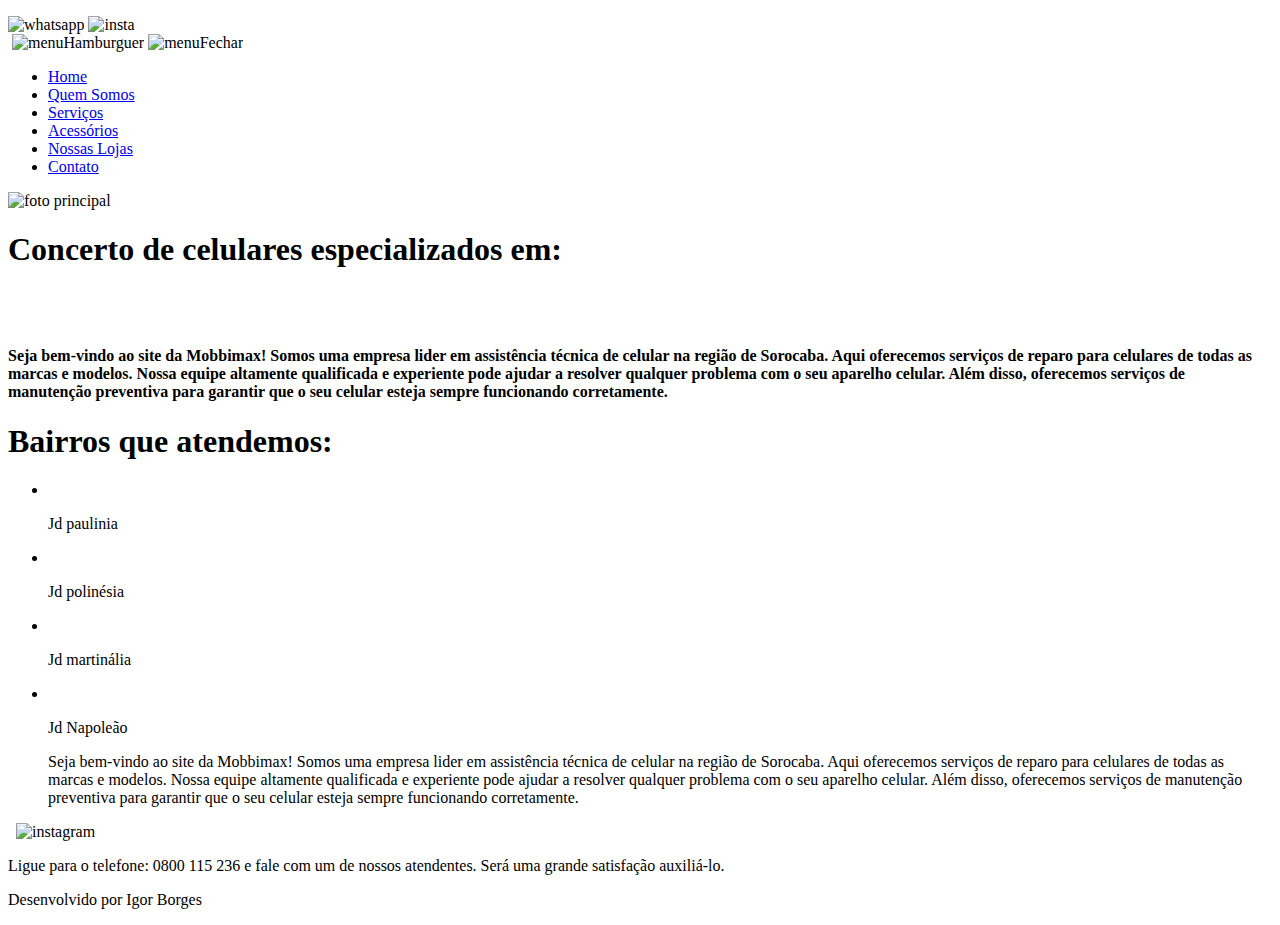
==== index.html @ 1e5662fc "Add files via upload" ====
<!DOCTYPE html>
<html lang="en">

<head>
    <meta charset="UTF-8">
    <meta name="viewport" content="width=device-width, initial-scale=1.0">
    <link rel="preconnect" href="https://fonts.googleapis.com">
    <link rel="preconnect" href="https://fonts.gstatic.com" crossorigin>
    <link
        href="https://fonts.googleapis.com/css2?family=Roboto:ital,wght@0,100;0,300;0,400;0,500;0,700;0,900;1,100;1,300;1,400;1,500;1,700;1,900&display=swap"
        rel="stylesheet">
    <title>Mobbimax - A Assistencia Tecnica de Sorocaba</title>
    <link rel="stylesheet" href="CSS/style.css">
    <script src="JS/script.js"></script>
</head>

<body onload="verificarLarguraDaPagina()">
    <div class="primeiro">
        <p></p>
        <img src="Imagens/pngtree-whatsapp-icon-png-image_6315990.png" alt="whatsapp" class="whatsapp">
        <img src="Imagens/instagram.png" id="instaa" alt="insta">
    </div>
    <div id="conteiner">
        <header>
            <a href="index.html"><img src="Imagens/logo-mobbimax.jpg" class="logo" alt=""></a>
            <img src="Imagens/menu.png" id="menuHamburguer" class="menu" onclick="menuHam()" alt="menuHamburguer">
            <img src="Imagens/fechar.png" class="fechar" id="menuFechar" onclick="saiMenu()" alt="menuFechar">

            <div id="centralizarMenu">
                <nav id="menu">
                    <ul class="roboto-light-italic">
                        <li><a href="index.html">Home</li></a>
                        <li><a href="quem-somos.html">Quem Somos</li></a>
                        <li><a href="serviços.html">Serviços</li></a>
                        <li><a href="acessorios.html">Acessórios</li></a>
                        <li><a href="nossas-lojas.html">Nossas Lojas</li></a>
                        <li><a href="contato.html">Contato</li></a>
                    </ul>
                </nav>
            </div>

        </header>
        <main>
            <img src="Imagens/Pagina-home.jpg" alt="foto principal">

            <article>
                <h1 id="titulomain" class="roboto-bold">Concerto de celulares especializados em:</h1>
                <img class="marcasjpg" src="Imagens/marcas.jpg" alt="">
                <img src="Imagens/marcas2.png" class="marcas2" alt="">

            </article>

            <section class="section1">
                <img class="imagemHome3" src="Imagens/destaque-home3.jpg" alt="">
                <h4 id="tituloSection" class="roboto-light-italic">Seja bem-vindo ao site da Mobbimax! Somos uma empresa lider em
                    assistência técnica de celular na
                    região de Sorocaba. Aqui oferecemos serviços de reparo para celulares de todas as marcas e
                    modelos. Nossa equipe altamente qualificada e experiente pode ajudar a resolver qualquer
                    problema com o seu aparelho celular. Além disso, oferecemos serviços de manutenção preventiva
                    para garantir que o seu celular esteja sempre funcionando corretamente.
                </h4>
            </section>

            <section class="section2">
                <h1 id="bairros" class="roboto-bold">Bairros que atendemos:</h1>
                <ul>
                    <li class="bairros"><img src="Imagens/mapa.png" class="map" alt="">
                        <p class="roboto-light-italic">Jd paulinia</p>
                    </li>
                    <li class="bairros"><img src="Imagens/mapa.png" class="map" alt="">
                        <p class="roboto-light-italic">Jd polinésia</p>
                    </li>
                    <li class="bairros"><img src="Imagens/mapa.png" class="map" alt="">
                        <p class="roboto-light-italic">Jd martinália</p>
                    </li>
                    <li class="bairros"><img src="Imagens/mapa.png" class="map" alt="">
                        <p class="roboto-light-italic">Jd Napoleão</p>
                    </li>

                    <p id="title" class="roboto-light-italic">Seja bem-vindo ao site da Mobbimax! Somos uma empresa lider em
                        assistência técnica de celular na região de Sorocaba. Aqui oferecemos serviços de reparo para
                        celulares de todas as marcas e modelos. Nossa equipe altamente qualificada e experiente pode
                        ajudar a resolver qualquer problema com o seu aparelho celular. Além disso, oferecemos serviços
                        de manutenção preventiva para garantir que o seu celular esteja sempre funcionando corretamente.

                    </p>

                </ul>
            </section>
        </main>
        <footer>
            <img src="Imagens/logo-mobbimax.jpg" alt="">
            <img src="Imagens/face.jpg" class="facebook" alt="">
            <img src="Imagens/instagram.png" class="insta" alt="instagram">
            <p class="roboto-light-italic">Ligue para o telefone: 0800 115 236 e fale com um de nossos atendentes. Será uma grande satisfação auxiliá-lo.
            </p>
            <p class="desenvolvido">Desenvolvido por Igor Borges</p>
        </footer>

</body>

</html>
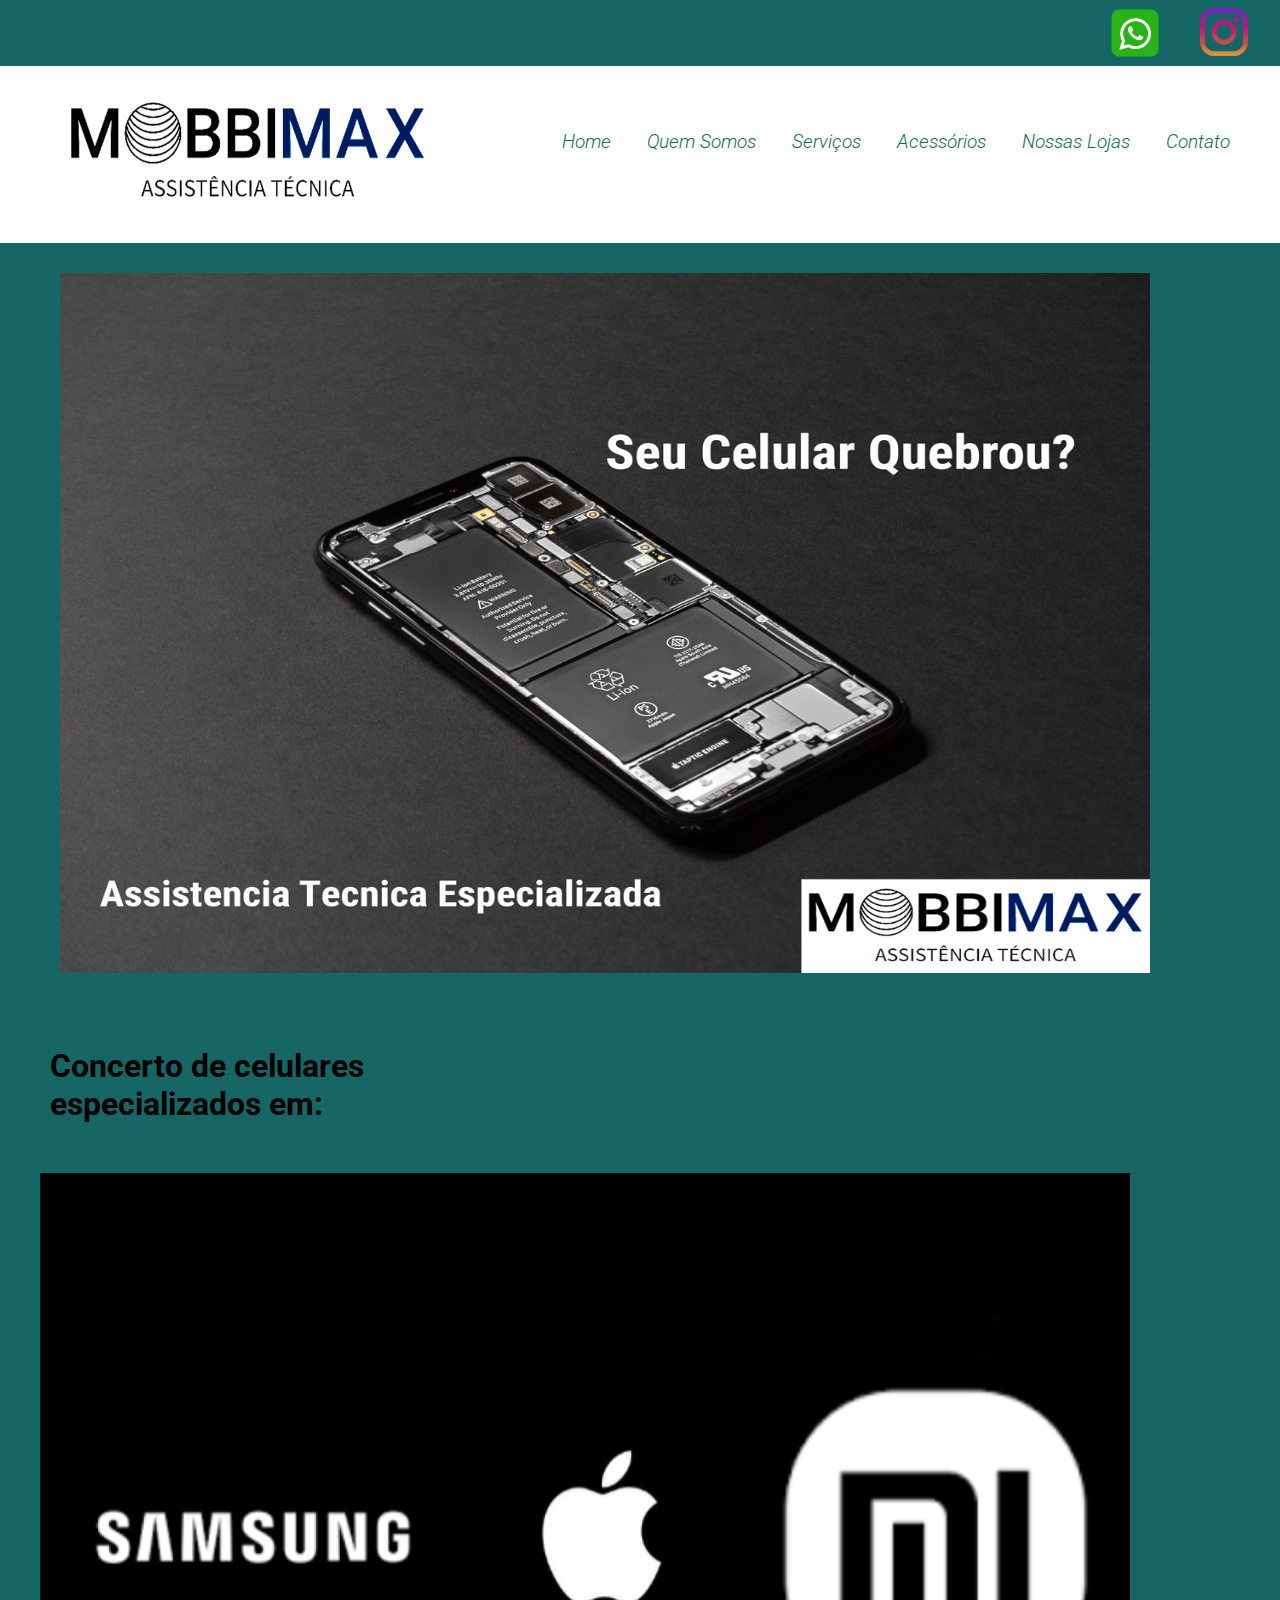
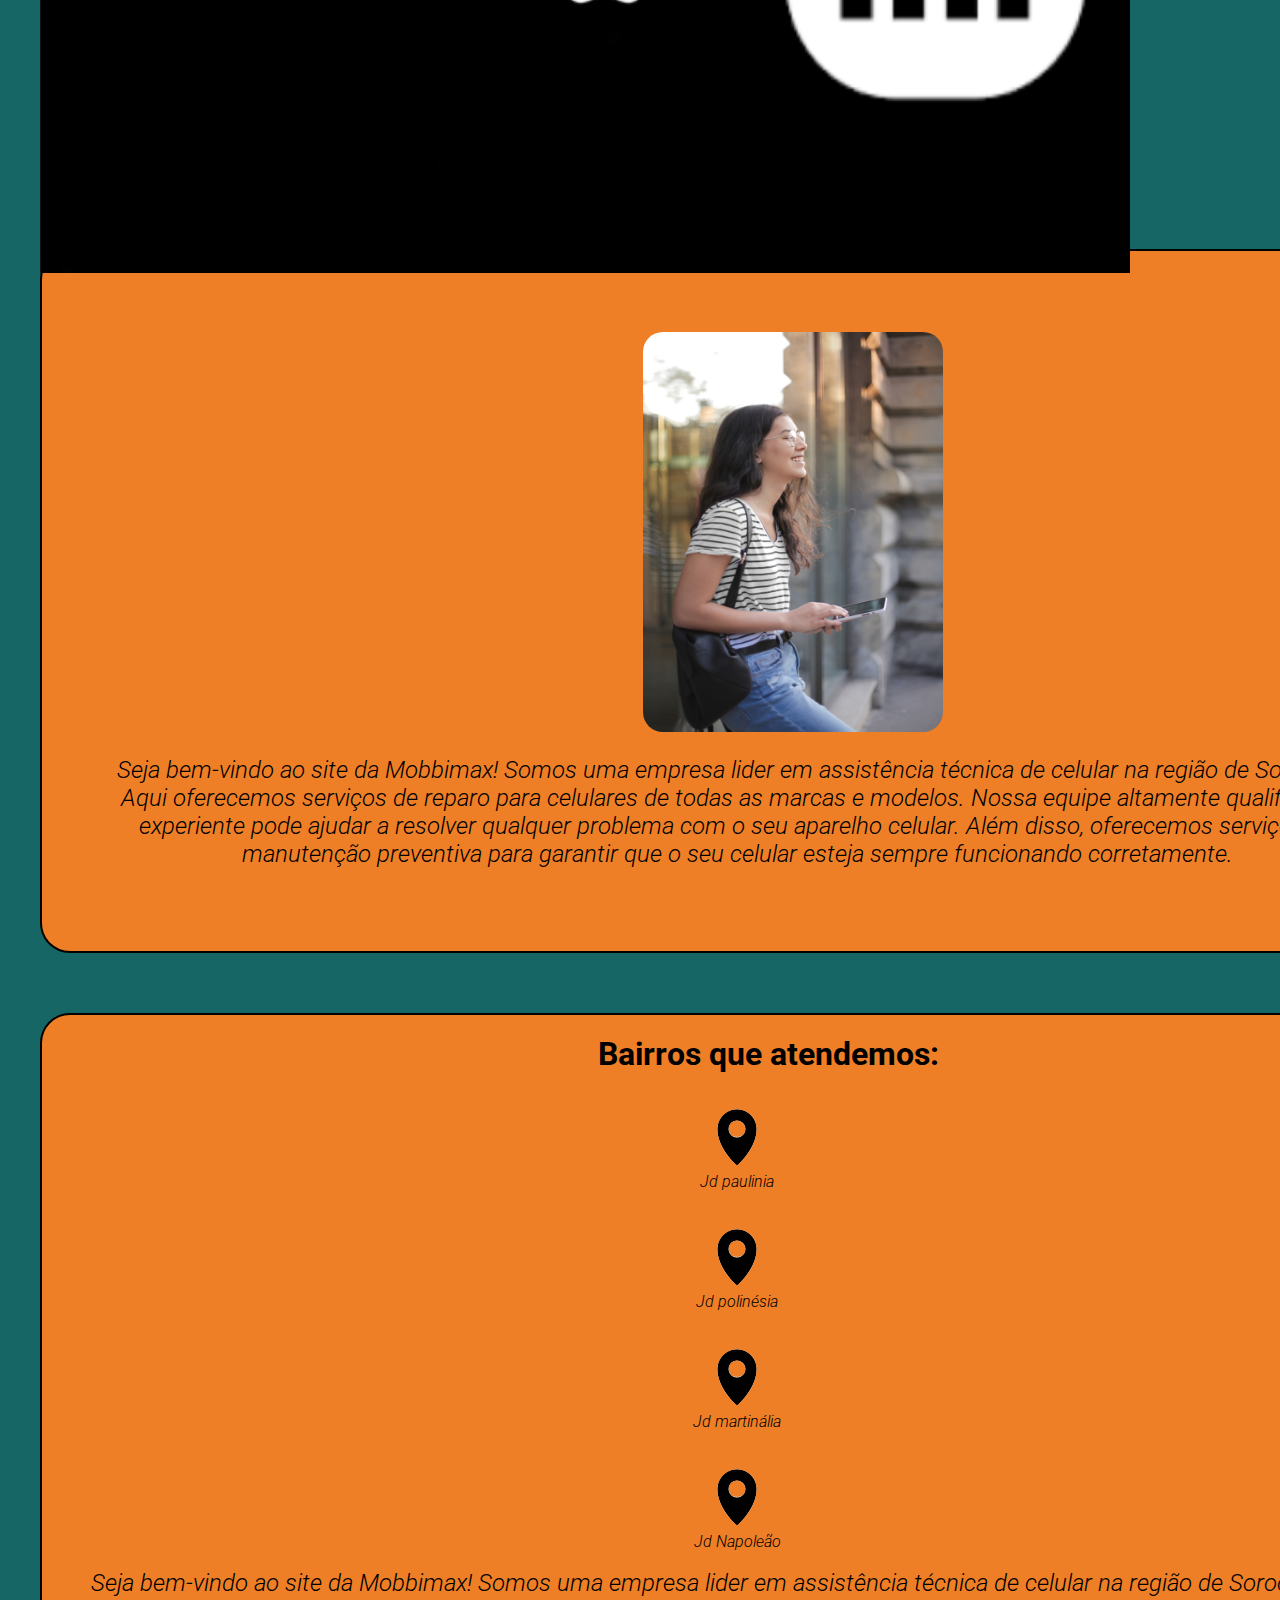
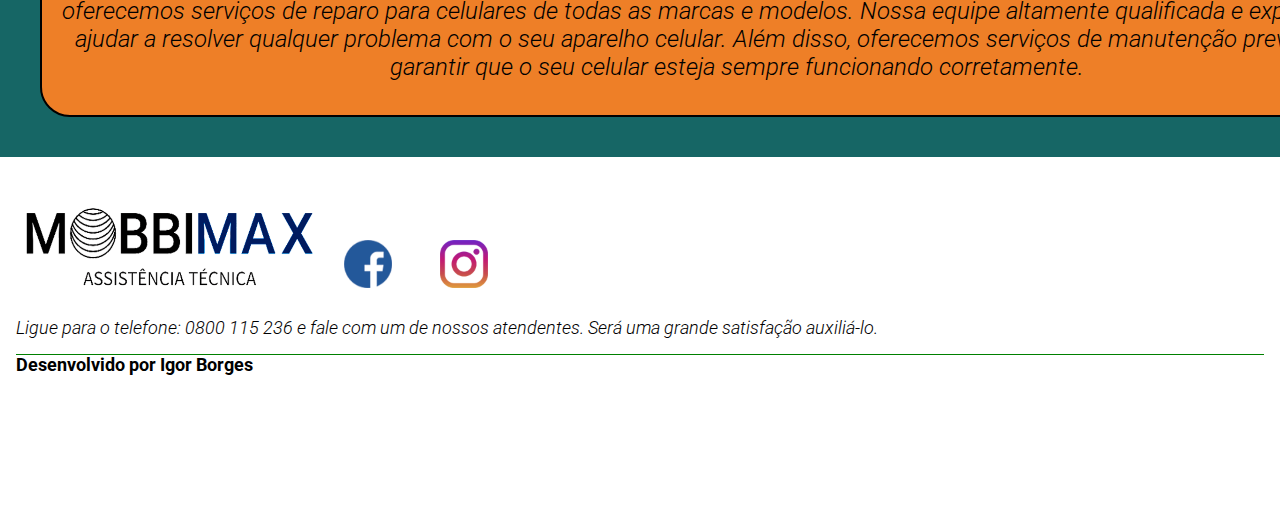
==== commit 777aff3a: "Update index.html" ====
--- a/index.html
+++ b/index.html
@@ -31,7 +31,7 @@
                     <ul class="roboto-light-italic">
                         <li><a href="index.html">Home</li></a>
                         <li><a href="quem-somos.html">Quem Somos</li></a>
-                        <li><a href="serviços.html">Serviços</li></a>
+                        <li><a href="servicos.html">Serviços</li></a>
                         <li><a href="acessorios.html">Acessórios</li></a>
                         <li><a href="nossas-lojas.html">Nossas Lojas</li></a>
                         <li><a href="contato.html">Contato</li></a>
@@ -99,4 +99,4 @@
 
 </body>
 
-</html>+</html>
--- a/CSS/style.css
+++ b/CSS/style.css
@@ -0,0 +1,1187 @@
+/*Modo MOBILE*/
+
+* {
+    margin: 0;
+    padding: 0;
+}
+
+/*FONTES*/
+/*FONTES*/
+/*FONTES*/
+/*FONTES*/
+
+.roboto-bold {
+    font-family: "Roboto", sans-serif;
+    font-weight: 700;
+    font-style: normal;
+}
+
+.roboto-italic {
+    font-family: "Roboto", sans-serif;
+    font-weight: 100;
+    font-style: italic;
+}
+
+.roboto-light-italic {
+    font-family: "Roboto", sans-serif;
+    font-weight: 300;
+    font-style: italic;
+}
+
+/*FONTES*/
+/*FONTES*/
+/*FONTES*/
+/*FONTES*/
+
+
+body {
+    background-color: #166665;
+}
+
+.primeiro {
+    display: none;
+}
+
+header {
+    width: 610px;
+    height: 100px;
+    margin-left: none;
+    background-color: rgb(255, 255, 255);
+    text-align: center;
+    position: sticky;
+    top: 0;
+
+}
+
+header>a>img {
+    width: 135px;
+    height: 41px;
+    margin-left: 16px;
+    margin-top: 24px;
+
+}
+
+
+.menu {
+    width: 28px;
+    height: 28px;
+    position: fixed;
+    right: 0;
+    top: 0;
+    margin-right: 16px;
+    margin-top: 24px;
+    cursor: pointer;
+}
+
+#menu>ul>li>a {
+    color: #166665;
+    text-decoration: none;
+}
+
+.fechar {
+    position: fixed;
+    right: 0;
+    top: 0;
+    margin-right: 16px;
+    margin-top: 24px;
+    width: 28px;
+    height: 28px;
+    cursor: pointer;
+    display: none;
+}
+
+
+ul {
+    list-style-type: none;
+    display: flex;
+    flex-direction: column;
+    padding: 16px;
+
+
+}
+
+nav {
+    background-color: #166665;
+    border-radius: 20px;
+    margin-left: 8px;
+    margin-right: 16px;
+    margin-top: 30px;
+    display: none;
+
+}
+
+li {
+    border-radius: 20px;
+    padding: 16px;
+    margin: 2px;
+    background-color: #EE7F27;
+    cursor: pointer;
+
+
+
+}
+
+
+main>img {
+    margin-top: 20px;
+    width: 500px;
+    height: 404px;
+    margin-left: 60px;
+
+}
+
+article {
+    margin-top: 50px;
+    width: 500px;
+    height: 762px;
+    border-radius: 30px;
+}
+
+article>h1 {
+    margin-left: 60px;
+    padding-top: 20px;
+    margin-bottom: 20px;
+}
+
+article>img {
+
+    width: 600px;
+    height: 500px;
+    margin-top: 50px;
+}
+
+.imagemHome2 {
+    display: inline;
+}
+
+.imagemHome3 {
+    width: 300px;
+    height: 300px;
+    border-radius: 20px;
+
+}
+
+.marcas2 {
+    display: none;
+}
+
+section {
+    margin-top: 50px;
+    margin-bottom: 40px;
+    width: 600px;
+    height: 762px;
+    border-radius: 30px;
+    background-color: #EE7F27;
+    border: solid 2px black;
+
+}
+
+section>img {
+    width: 600px;
+    height: 400px;
+    border-radius: 20px;
+    margin-left: 141px;
+    margin-top: 81px;
+}
+
+section>h4 {
+    margin-top: 20px;
+    margin-left: 63px;
+    margin-right: 63px;
+    font-size: 1rem;
+}
+
+#bairros {
+    margin-left: 63px;
+    margin-top: 20px;
+}
+
+.section2>ul {
+    display: flex;
+    justify-content: center;
+}
+
+footer {
+    width: 610px;
+    height: 200px;
+    background-color: rgb(255, 255, 255);
+
+}
+
+footer>img {
+    width: 135px;
+    height: 41px;
+    margin-left: 16px;
+    margin-top: 41px;
+}
+
+.facebook {
+    width: 23px;
+    height: 23px;
+    margin-bottom: 10px;
+    cursor: pointer;
+
+}
+
+.insta {
+    width: 23px;
+    height: 23px;
+    margin-bottom: 10px;
+    cursor: pointer;
+}
+
+footer>p {
+    margin-top: 16px;
+    margin-left: 16px;
+    margin-right: 16px;
+    font-size: 1.1rem;
+}
+
+.desenvolvido {
+    border-top: 1px solid green;
+    font-family: "Roboto", sans-serif;
+    font-weight: 700;
+    font-style: normal;
+}
+
+
+
+/*PAGINA CONTATO*/
+/*PAGINA CONTATO*/
+/*PAGINA CONTATO*/
+/*PAGINA CONTATO*/
+/*PAGINA CONTATO*/
+/*PAGINA CONTATO*/
+/*PAGINA CONTATO*/
+/*PAGINA CONTATO*/
+
+
+.formContato {
+    display: flex;
+    flex-direction: column;
+}
+
+.formContato>input {
+    width: 286px;
+    height: 25px;
+    border-radius: 24px;
+    margin-left: 8px;
+}
+
+.formContato>label {
+    margin-left: 8px;
+    margin-top: 8px;
+    margin-bottom: 8px;
+}
+
+
+.enviar {
+    width: 286px;
+    height: 25px;
+    border-radius: 24px;
+    margin-top: 20px;
+    background-color: #EE7F27;
+    margin-left: 8px;
+}
+
+.enviar:hover {
+    background-color: aqua;
+
+}
+
+.tituloss {
+    margin-left: 16px;
+    padding: 8px;
+    
+}
+
+/*ACESSÓRIOS*/
+/*ACESSÓRIOS*/
+/*ACESSÓRIOS*/
+/*ACESSÓRIOS*/
+/*ACESSÓRIOS*/
+/*ACESSÓRIOS*/
+/*ACESSÓRIOS*/
+/*ACESSÓRIOS*/
+/*ACESSÓRIOS*/
+/*ACESSÓRIOS*/
+/*ACESSÓRIOS*/
+/*ACESSÓRIOS*/
+/*ACESSÓRIOS*/
+/*ACESSÓRIOS*/
+/*ACESSÓRIOS*/
+/*ACESSÓRIOS*/
+/*ACESSÓRIOS*/
+/*ACESSÓRIOS*/
+/*ACESSÓRIOS*/
+
+#tituloAcessorios {
+    margin-left: 63px;
+    margin-top: 20px;
+}
+
+.nossosAcessorios {
+    width: 402px;
+    height: 530px;
+    background-color: #EE7F27;
+    margin-left: 63px;
+    padding: 16px;
+    border-radius: 20px;
+    border: solid 2px black;
+
+}
+
+.listaAcessorios {
+    background: none;
+    list-style-type: circle;
+}
+
+#tituloAcessorios2 {
+    margin-left: 63px;
+    margin-top: 20px;
+}
+
+.nossosAcessorios2 {
+    margin-left: 63px;
+    background-color: #166665;
+}
+
+.nossosAcessorios2>img {
+    width: 244px;
+    height: 183px;
+    margin-top: 20px;
+    border-radius: 40px;
+
+}
+
+.saibamais {
+    width: 151px;
+    height: 33px;
+    margin-bottom: 8px;
+    margin-top: 20px;
+    background-color: #EE7F27;
+    border-radius: 16px;
+    text-align: center;
+    text-decoration: underline;
+    cursor: pointer;
+}
+
+.saibamais2{
+    width: 151px;
+    height: 33px;
+    margin-bottom: 8px;
+    margin-top: 20px;
+    background-color: #EE7F27;
+    border-radius: 16px;
+    text-align: center;
+    text-decoration: underline;
+    cursor: pointer;
+}
+
+.saibamais>p {
+    padding: 8px;
+}
+
+.saibamais2>p {
+    padding: 8px;
+}
+
+.nossosAcessorios3 {
+    margin-left: 63px;
+}
+
+.nossosAcessorios3>img {
+    width: 244px;
+    height: 183px;
+    margin-top: 20px;
+    border-radius: 40px;
+}
+
+#tituloAcessorios3 {
+    margin-top: 20px;
+}
+
+.nossosAcessorios4 {
+    margin-left: 63px;
+}
+
+#tituloAcessorios4 {
+    margin-top: 20px;
+}
+
+.nossosAcessorios4>img {
+    width: 244px;
+    height: 183px;
+    margin-top: 20px;
+    border-radius: 40px;
+}
+
+.nossosAcessorios5 {
+    margin-left: 63px;
+}
+
+.nossosAcessorios5>img {
+    width: 244px;
+    height: 183px;
+    margin-top: 20px;
+    border-radius: 40px;
+}
+
+#titulosAcessorios5 {
+    margin-top: 20px;
+}
+
+/*NOSSAS LOJAS */
+/*NOSSAS LOJAS */
+/*NOSSAS LOJAS */
+/*NOSSAS LOJAS */
+/*NOSSAS LOJAS */
+/*NOSSAS LOJAS */
+/*NOSSAS LOJAS */
+/*NOSSAS LOJAS */
+/*NOSSAS LOJAS */
+/*NOSSAS LOJAS */
+/*NOSSAS LOJAS */
+/*NOSSAS LOJAS */
+/*NOSSAS LOJAS */
+/*NOSSAS LOJAS */
+/*NOSSAS LOJAS */
+/*NOSSAS LOJAS */
+/*NOSSAS LOJAS */
+/*NOSSAS LOJAS */
+/*NOSSAS LOJAS */
+/*NOSSAS LOJAS */
+/*NOSSAS LOJAS */
+/*NOSSAS LOJAS */
+/*NOSSAS LOJAS */
+/*NOSSAS LOJAS */
+
+#tituloNossasLojas {
+    margin-top: 20px;
+    margin-left: 63px;
+    margin-bottom: 20px;
+    color: #EE7F27;
+}
+
+.mapas {
+    width: 370px;
+    height: 160px;
+    border-radius: 40px;
+    margin-left: 63px;
+}
+
+.mapa2{
+    width: 370px;
+    height: 160px;
+    border-radius: 40px;
+    margin-left: 63px;
+}
+
+#tituloLoja1 {
+    margin-left: 63px;
+    margin-bottom: 20px;
+    font-size: 1rem;
+}
+
+#tituloloja2 {
+    margin-top: 20px;
+    margin-left: 63px;
+    margin-bottom: 20px;
+    font-size: 1rem;
+}
+
+#tituloloja3 {
+
+    margin-top: 20px;
+    margin-left: 63px;
+    margin-bottom: 20px;
+    font-size: 1rem;
+
+
+}
+
+#tituloloja4 {
+    margin-top: 20px;
+    margin-left: 63px;
+    margin-bottom: 20px;
+    font-size: 1rem;
+}
+
+#tituloloja5 {
+    margin-top: 20px;
+    margin-left: 63px;
+    margin-bottom: 20px;
+    font-size: 1rem;
+}
+
+
+.loja1e2 {
+    display: none;
+}
+
+
+
+/*NOSSOS SERVIÇOS*/
+/*NOSSOS SERVIÇOS*/
+/*NOSSOS SERVIÇOS*/
+/*NOSSOS SERVIÇOS*/
+/*NOSSOS SERVIÇOS*/
+/*NOSSOS SERVIÇOS*/
+/*NOSSOS SERVIÇOS*/
+/*NOSSOS SERVIÇOS*/
+/*NOSSOS SERVIÇOS*/
+/*NOSSOS SERVIÇOS*/
+/*NOSSOS SERVIÇOS*/
+/*NOSSOS SERVIÇOS*/
+/*NOSSOS SERVIÇOS*/
+/*NOSSOS SERVIÇOS*/
+/*NOSSOS SERVIÇOS*/
+/*NOSSOS SERVIÇOS*/
+/*NOSSOS SERVIÇOS*/
+
+
+#tituloNossosServicos {
+    margin-top: 20px;
+    margin-left: 63px;
+    color: #EE7F27;
+}
+
+.nossosservicos {
+    width: 394px;
+    height: 700px;
+    background-color: #EE7F27;
+    margin-left: 63px;
+    padding: 16px;
+    border-radius: 20px;
+    border: solid 2px black;
+}
+
+#nossosServicosParagrafo {
+    margin-top: 8px;
+    margin-left: 30px;
+}
+
+.tiraCor {
+    background: none;
+    list-style-type: circle;
+
+}
+
+#tituloAssistenciaTecnica {
+    margin-top: 20px;
+}
+
+.fotoAssistenciaTecnica {
+    width: 270px;
+    height: 180px;
+    border-radius: 40px;
+    margin-top: 20px;
+}
+
+.assistenciaTecnica {
+    margin-left: 63px;
+}
+
+.assistenciaTecnica2 {
+    margin-left: 63px;
+
+}
+
+#tituloAssistenciaTecnica2 {
+    margin-top: 20px;
+}
+
+.fotoAssistenciaTecnica2 {
+    width: 270px;
+    height: 180px;
+    border-radius: 40px;
+    margin-top: 20px;
+}
+
+.assistenciaTecnica3 {
+    margin-left: 63px;
+}
+
+#tituloAssistenciaTecnica3 {
+    margin-top: 20px;
+}
+
+.fotoAssistenciaTecnica3 {
+    width: 270px;
+    height: 303px;
+    border-radius: 40px;
+    margin-top: 20px;
+}
+
+
+
+
+/*quem somos*//*quem somos*//*quem somos*//*quem somos*//*quem somos*//*quem somos*//*quem somos*//*quem somos*//*quem somos*//*quem somos*//*quem somos*//*quem somos*//*quem somos*//*quem somos*//*quem somos*//*quem somos*//*quem somos*//*quem somos*//*quem somos*/
+#tituloQuemSomos {
+    margin-left: 63px;
+
+}
+
+.sobreNos>p {
+    margin-left: 63px;
+}
+
+.home2png {
+    margin-top: 20px;
+    width: 350px;
+    height: 250px;
+    margin-bottom: 20px;
+    border-radius: 20px;
+    margin-left: 93px;
+}
+
+
+
+
+.listaSobreNos {
+    margin-left: 30px;
+    background: none;
+}
+
+#formularioDeContato {
+    display: flex;
+    flex-direction: column;
+}
+
+#tituloFormulario {
+    margin-bottom: 20px;
+    margin-left: 16px;
+}
+
+#formularioDeContato>label {
+    margin-left: 20px;
+}
+
+#formularioDeContato>input {
+    margin-left: 16px;
+    border-radius: 20px;
+    height: 28px;
+    margin-top: 20px;
+    margin-bottom: 20px;
+}
+
+#tituloFormulario {
+    margin-left: 16px;
+    margin-top: 20px;
+    margin-bottom: 20px;
+}
+
+#contatoform {
+    margin-left: 16px;
+    margin-top: 20px;
+    margin-bottom: 20px;
+}
+
+#pform {
+    margin-left: 16px;
+    margin-bottom: 20px;
+}
+
+
+
+
+
+
+
+
+
+
+
+
+/*DESKTOP*/
+
+@media(min-width:1024px) {
+    header {
+        width: 100%;
+        height: 177px;
+        display: flex;
+        flex-direction: row;
+        justify-content: space-between;
+    }
+
+    .primeiro {
+        height: 50px;
+        background-color: #166665;
+        display: inline;
+        display: flex;
+        justify-content: end;
+        padding: 8px
+    }
+
+    .logo {
+        width: 370px;
+        height: 122px;
+        margin-left: 63px;
+    }
+
+
+    .insta {
+        padding-left: 24px;
+        margin-top: 16px;
+        width: 48px;
+        height: 48px;
+
+    }
+
+    #instaa{
+        width: 48px;
+        height: 48px;
+        padding-right: 24px;
+        padding-left: 24px;
+        margin-left: 16px;
+    }
+
+    .whatsapp {
+        width: 50px;
+        height: 50px;
+        margin-left: 16px;
+    }
+
+    .menu {
+        display: none;
+    }
+
+    nav {
+        display: inline;
+        background: none;
+    }
+
+    nav>ul {
+        display: flex;
+        flex-direction: row;
+    }
+
+    nav>ul>li {
+        background: none;
+        cursor: pointer;
+        font-size: 1.2rem;
+    }
+
+    nav>ul>li:hover {
+        background-color: #EE7F27;
+    }
+
+    main>img {
+        width: 1090px;
+        height: 700px;
+        margin-top: 30px;
+        
+
+    }
+
+    .marcasjpg {
+        display: none;
+    }
+
+    .marcas2 {
+        display: block;
+        margin-left: 40px;
+        width: 1090px;
+        height: 700px;
+    }
+
+    #titulomain {
+        margin-left: 50px;
+    }
+
+    .section1{
+        margin-left: 40px;
+        margin-top: 60px;
+        width: 1390px;
+        height: 700px;
+        background-color: #EE7F27;
+        text-align: center;
+       
+    }
+
+    #tituloSection{
+        font-size: 1.5rem;
+    }
+
+    .imagemHome3 {
+        margin-right: 30px;
+        width: 300px;
+        height: 400px;
+        text-align: center;
+    }
+
+    .section2 {
+        margin-left: 40px;
+        margin-top: 60px;
+        width: 1390px;
+        height: 700px;
+        background-color: #EE7F27;
+        text-align: center;
+    }
+
+    #title{
+        font-size: 1.5rem;
+    }
+
+    footer {
+        width: 100%;
+        height: 350px;
+    }
+
+    footer>img {
+        width: 300px;
+        height: 100px;
+        margin-left: 20px;
+
+    }
+
+    .redesSociais {
+        display: flex;
+        justify-content: end
+    }
+
+    .facebook {
+        width: 48px;
+        height: 48px;
+        margin-top: 16px;
+    }
+
+    /*Serviços-Desktop*/
+    /*Serviços-Desktop*/
+    /*Serviços-Desktop*/
+
+    /*Serviços-Desktop*/
+    /*Serviços-Desktop*/
+
+    /*Serviços-Desktop*/
+    /*Serviços-Desktop*/
+    /*Serviços-Desktop*/
+
+
+
+    .nossosservicos {
+        width: 1150px;
+        height: 751;
+        background-color: #EE7F27;
+
+    }
+
+    .nossosservicos>p {
+        font-size: 1.6rem;
+    }
+
+    .nossosservicos>ul {
+        font-size: 1.5rem;
+    }
+
+    .assistenciaTecnica>h1 {
+        margin-left: 20px;
+    }
+
+    .assistenciaTecnica>img {
+        width: 469px;
+        height: 322px;
+        border-radius: 40px;
+    }
+
+    .saibamais {
+        width: 341px;
+        height: 72px;
+        padding-top: 16px;
+        font-size: 1.4rem;
+        margin-left: 20px;
+
+    }
+
+    .saibamais>p {
+        margin-top: 8px;
+    }
+
+    .conteinerAssistencia {
+        display: flex;
+    }
+
+    .assistenciaTecnica2>img {
+        width: 469px;
+        height: 322px;
+        border-radius: 40px;
+        margin-left: 20px;
+    }
+
+    .assistenciaTecnica2>h1 {
+        margin-left: 20px;
+    }
+
+
+
+    .assistenciaTecnica3>h1 {
+        text-align: center;
+    }
+
+    .assistenciaTecnica3 {
+        text-align: center;
+    }
+
+    .assistenciaTecnica3>img {
+        width: 469px;
+        height: 581px;
+
+    }
+
+    .saibamais2 {
+        width: 341px;
+        height: 72px;
+        background-color: #EE7F27;
+        text-decoration: underline;
+        padding-top: 16px;
+        font-size: 1.4rem;
+        margin-left: 20px;
+        text-align: center;
+        border-radius: 20px;
+        margin-left: 550px;
+        margin-top: 20px;
+        margin-bottom: 20px;
+
+    }
+
+    .saibamais2>p {
+        margin-top: 15px;
+    }
+
+
+    /*NOSSAS LOJAS*/
+    /*NOSSAS LOJAS*/
+    /*NOSSAS LOJAS*/
+    /*NOSSAS LOJAS*/
+    /*NOSSAS LOJAS*/
+    /*NOSSAS LOJAS*/
+    /*NOSSAS LOJAS*/
+    /*NOSSAS LOJAS*/
+    /*NOSSAS LOJAS*/
+    /*NOSSAS LOJAS*/
+    /*NOSSAS LOJAS*/
+    /*NOSSAS LOJAS*/
+    /*NOSSAS LOJAS*/
+    /*NOSSAS LOJAS*/
+    /*NOSSAS LOJAS*/
+    /*NOSSAS LOJAS*/
+    /*NOSSAS LOJAS*/
+    /*NOSSAS LOJAS*/
+
+
+    .loja1e2 {
+        display: flex;
+        justify-content: space-between;
+    }
+
+    .mapas {
+        width: 547px;
+        height: 237px;
+
+    }
+
+    #tituloLoja1 {
+        font-size: 1.2rem;
+    }
+
+    #tituloloja2 {
+        margin-left: 720px;
+    }
+
+    .loja3e4 {
+        display: flex;
+
+    }
+
+    #tituloloja4{
+        margin-left: 120px;
+    }
+
+    #tituloloja5{
+        margin-top: 20px;
+        margin-left: 63px;
+        margin-bottom: 20px;
+        font-size: 1rem;
+    }
+
+
+
+    .mapa2 {
+        width: 547px;
+        height: 237px;
+        border-radius: 40px;
+        margin-left: 100px;
+    }
+
+    /*ACESSÓRIOS*//*ACESSÓRIOS*//*ACESSÓRIOS*//*ACESSÓRIOS*//*ACESSÓRIOS*//*ACESSÓRIOS*//*ACESSÓRIOS*//*ACESSÓRIOS*//*ACESSÓRIOS*//*ACESSÓRIOS*//*ACESSÓRIOS*//*ACESSÓRIOS*//*ACESSÓRIOS*//*ACESSÓRIOS*//*ACESSÓRIOS*//*ACESSÓRIOS*//*ACESSÓRIOS*//*ACESSÓRIOS*/
+
+    #tituloAcessorios{
+        margin-top: 40px;
+        margin-left: 80px;
+    } 
+    
+    #tituloAcessorios2{
+        display: none;
+    }
+
+    .nossosAcessorios{
+        width: 1350px;
+        height: 700px;
+        background-color: #EE7F27;
+        border-radius: 40px;
+        font-size: 1.7rem;
+        
+    }
+
+    .nossosAcessorios>p{
+        margin-top: 20px;
+        margin-left: 63px;
+    }
+
+    .listaAcessorios{
+        margin-left: 63px;
+        margin-bottom: 20px;
+    }
+
+    .acessorios2e3{
+        display: flex;
+        justify-content: space-evenly;
+    }
+
+
+    .nossosAcessorios2>img{
+        width: 469px;
+        height: 322px;
+
+    }
+
+    .nossosAcessorios3>img{
+        width: 469px;
+        height: 322px;
+
+    }
+
+    .nossosAcessorios4>img{
+        width: 469px;
+        height: 322px;
+    }
+
+    .nossosAcessorios5>img{
+        width: 469px;
+        height: 322px;
+    }
+
+    .rodapeAcessorios{
+        margin-top: 20px;
+    }
+
+    /*Sobre nós*//*Sobre nós*//*Sobre nós*//*Sobre nós*//*Sobre nós*//*Sobre nós*//*Sobre nós*//*Sobre nós*//*Sobre nós*//*Sobre nós*//*Sobre nós*//*Sobre nós*//*Sobre nós*//*Sobre nós*//*Sobre nós*//*Sobre nós*//*Sobre nós*//*Sobre nós*//*Sobre nós*//*Sobre nós*//*Sobre nós*//*Sobre nós*//*Sobre nós*//*Sobre nós*/
+
+    #tituloQuemSomos{
+        font-size: 2rem;
+    }
+
+    .sobreNos{
+        width: 1400px;
+        height: 600px;
+        padding: 20px;
+        background-color: #EE7F27;
+        font-size: 1.2rem;
+        border: solid 2px black;
+        border-radius: 20px;
+        
+     
+    }
+
+    .home2png{
+        width: 500px;
+        height: 320px;
+        margin-bottom: 40px;
+        border-radius: 289px;
+        margin-left: 20px;
+
+    }
+    .listaSobreNos:hover{
+        background-color: #166665;
+    }
+
+    #formularioDeContato{
+        display: flex;
+        align-items: center;
+    }
+
+    #formularioDeContato>h1{
+        text-align: center;
+    }
+    
+    .name{
+        width: 500px;
+        height: 200px;
+
+    }
+
+    .telefone{
+        width: 500px;
+        height: 200px;
+    }
+
+    .email{
+        width: 500px;
+        height: 200px;
+    }
+
+    .enviar{
+        width: 500px;
+        height: 200px;
+    }
+
+    #nomeQuemSomos{
+        font-size: 1.5rem;
+    }
+
+    #telefoneQuemSomos{
+        font-size: 1.5rem;
+    }
+
+    #emailQuemSomos{
+        font-size: 1.5rem;
+    }
+
+    /*CONTATOS*/ /*CONTATOS*/ /*CONTATOS*/ /*CONTATOS*/ /*CONTATOS*/ /*CONTATOS*/ /*CONTATOS*/ /*CONTATOS*/ /*CONTATOS*/ /*CONTATOS*/ /*CONTATOS*/ /*CONTATOS*/ /*CONTATOS*/ /*CONTATOS*/ /*CONTATOS*/ /*CONTATOS*/ /*CONTATOS*/ /*CONTATOS*/ /*CONTATOS*/ /*CONTATOS*/
+
+    .tituloss{
+        display: flex;
+        flex-direction: column;
+        align-items: center;
+    }
+
+    #contatoform{
+        font-size: 2rem;
+    }
+
+    #pform{
+        font-size: 1.5rem;
+    }
+
+    #nomeContato{
+        font-size: 1.5rem;
+    }
+
+    #telefoneContato{
+        font-size: 1.5rem;
+    }
+
+    #emailContato{
+        font-size: 1.5rem;
+    }
+
+
+
+
+
+
+
+
+
+
+}